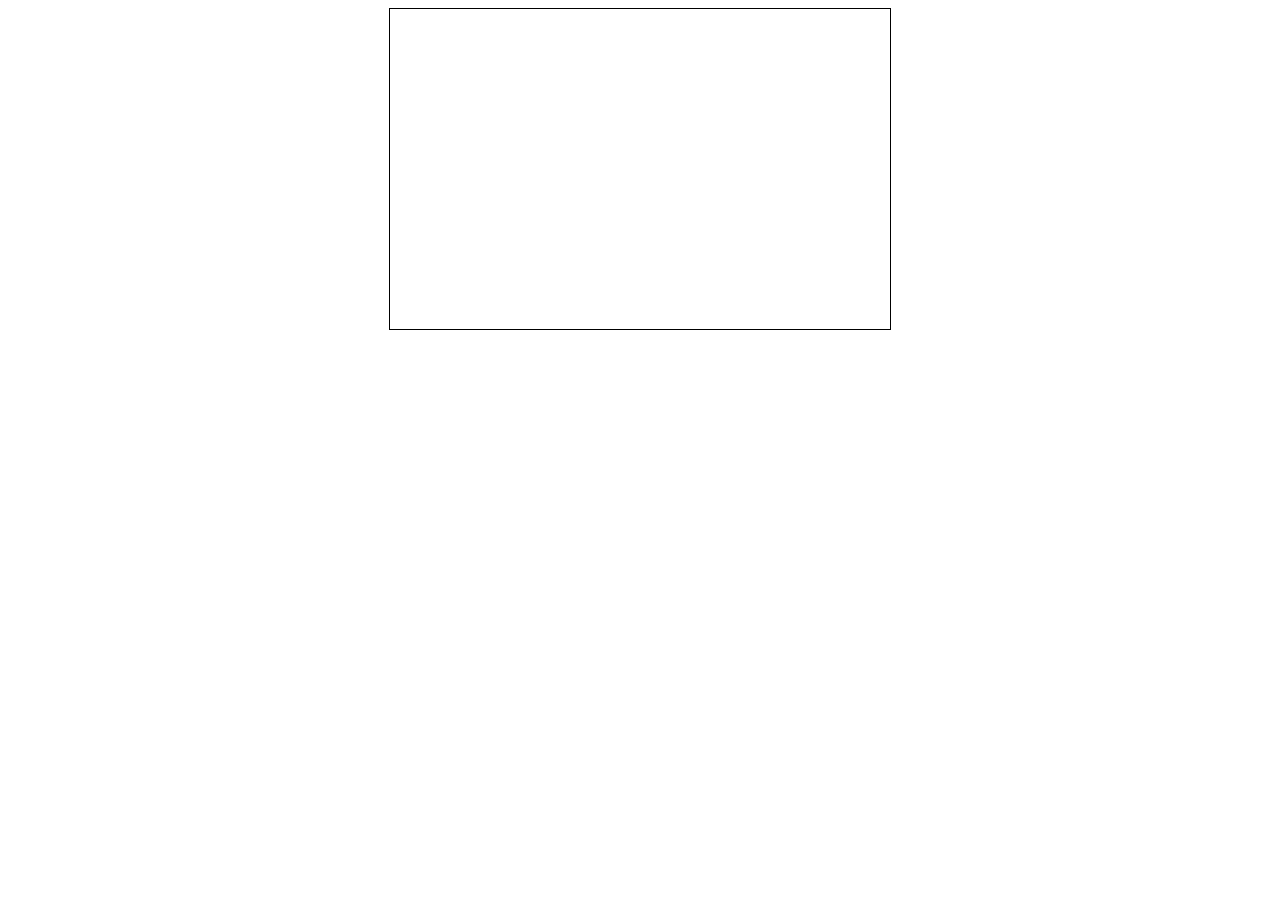
==== catagories/index.html @ 20439181 "ffff" ====
<!DOCTYPE html>
<html lang="en">
<head>
    <meta charset="UTF-8">
    <meta name="viewport" content="width=device-width, initial-scale=1.0">
    <title>Document</title>
    <link rel="stylesheet" href="./style.css">
</head>
<body>
    <div id="maindiv1"></div>
</body>
<script src="./index.js"></script>
</html>
---- catagories/style.css ----
#maindiv1 {
    width: 500px;
    height: 300px;
    border: 1px solid black;
    display: flex;
    margin: auto;
    justify-content: space-evenly;
    padding: 10px 0px ;

}

.divcata {
    border: 1px solid black;
    /* display: flex; */
    width: 150px;
    height: 100px;
}
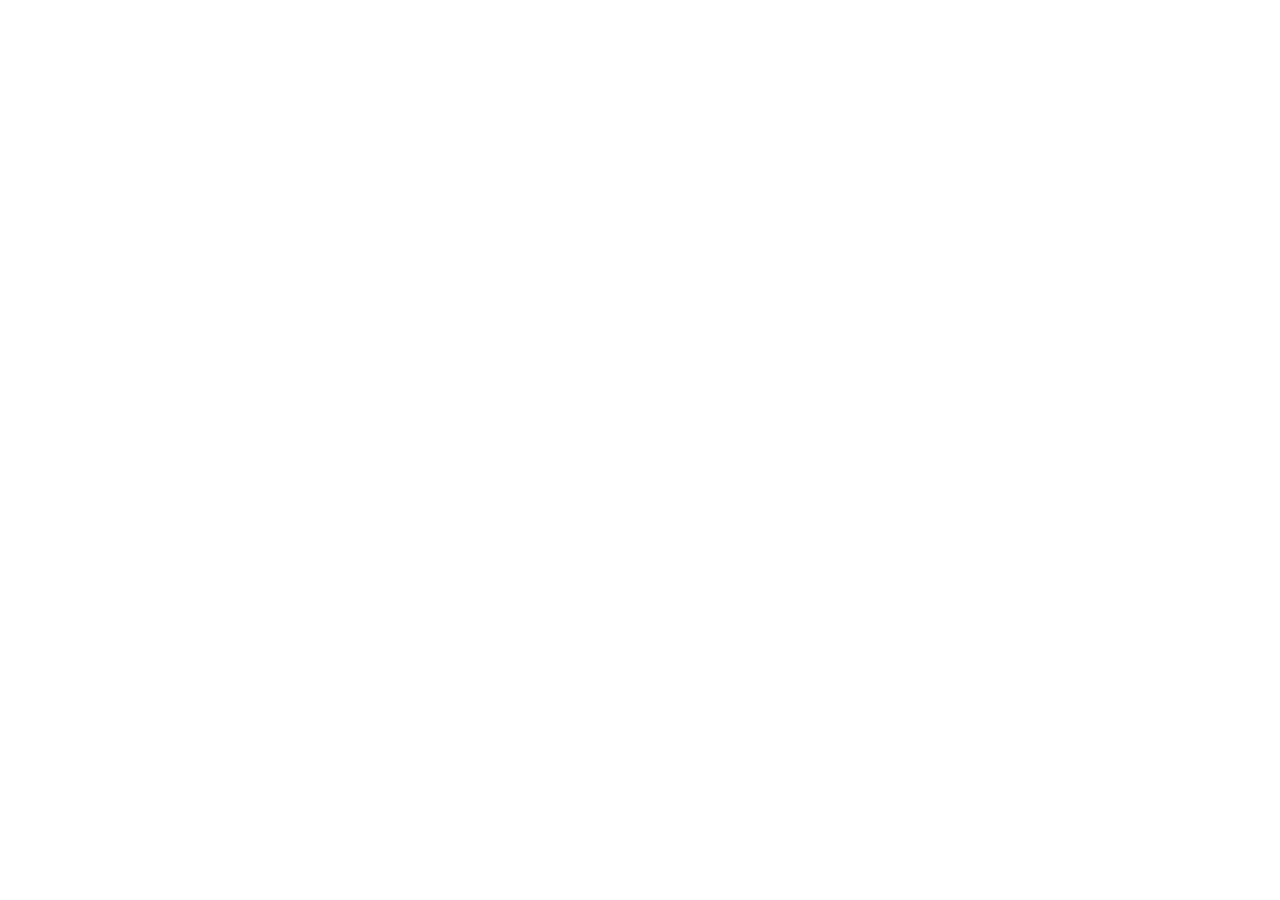
==== commit c9953ac8: "uu" ====
--- a/catagories/index.html
+++ b/catagories/index.html
@@ -1,13 +1,16 @@
 <!DOCTYPE html>
 <html lang="en">
+
 <head>
     <meta charset="UTF-8">
     <meta name="viewport" content="width=device-width, initial-scale=1.0">
     <title>Document</title>
     <link rel="stylesheet" href="./style.css">
 </head>
+
 <body>
     <div id="maindiv1"></div>
 </body>
 <script src="./index.js"></script>
+
 </html>
--- a/catagories/style.css
+++ b/catagories/style.css
@@ -1,8 +1,9 @@
 #maindiv1 {
     width: 500px;
     height: 300px;
-    border: 1px solid black;
-    display: flex;
+    /* border: 1px solid black; */
+    display: grid;
+    grid-template-columns: repeat(2, 1fr);  /* 2 columns */
     margin: auto;
     justify-content: space-evenly;
     padding: 10px 0px ;
@@ -11,7 +12,12 @@
 
 .divcata {
     border: 1px solid black;
-    /* display: flex; */
+    display: block;
     width: 150px;
     height: 100px;
+    text-align: center;
+}
+.imgcata{
+    width: 100%;
+    height: max-content;
 }
